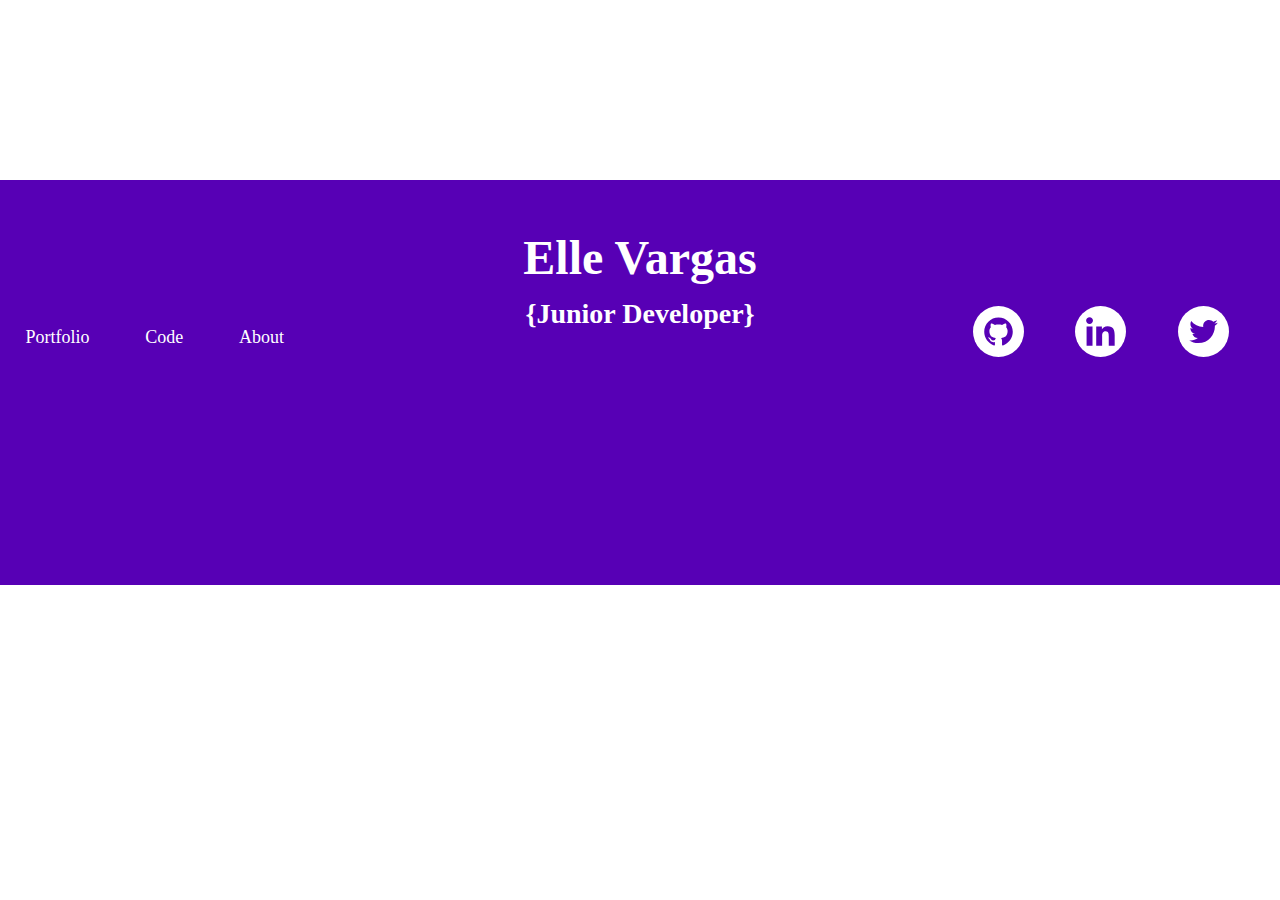
==== index.html @ 8f85ae65 "Attempting to commit minor changes in spite of a merge" ====
<!DOCTYPE html>
<html lang="en">
  <head>
    <meta charset="utf-8">
    <title>Elle Vargas</title>
    <link rel="stylesheet" type="text/css" href="styles/reset.css">
    <link rel="stylesheet" type="text/css" href="styles/about.css">
    <link rel="stylesheet" type="text/css" href="styles/home.css">
  </head>

  <body>
    <header>
      <h1> Elle Vargas </h1>
      <h2> {Junior Developer} </h2>
      <nav>
        <div class="pages">
          <!-- <li><a href="#"> Home </a></li> -->
          <a href="#"> Portfolio </a>
          <a href="#"> Code </a>
          <a href="html-files/about.html"> About </a>
        </div>
        <div class="social">
          <a href="https://www.twitter.com/senelore"><img src="assets/Twitter.svg" alt="Twitter"></a>
          <a href="https://www.linkedin.com/in/elle-vargas-4524a198"><img src="assets/Linkedin.svg" alt="Linkedin"></a>
          <a href="https://www.github.com/ellevargas"><img src="assets/Github.svg" alt="Github"></a>
        </div>
      </nav>
    </header>
    <!-- <h2> Fundraise educate solution scalable asylum gender equality equality. Measures respond refugee, treatment recognition, elevate. Socio-economic divide combat malaria; giving our ambitions evolution dedicated. Developing nations, making progress cooperation, revitalize public institutions international effect. </h2> -->
  </body>
</html>
---- styles/about.css ----
body {
  font-size: 18px;
  text-align: left;
  font-family: 'Libre Baskerville', serif;
}

header {
  height: 20vh;
  background-color: #5700B5;
  color: white;
}

h1 {
  /*clear: both;*/
  font-size: 2.5rem;
  text-align: center;
  padding: 0 0 3vh 0;
}

h2 {
  font-size: 1.75rem;
  text-align: center;
}

nav {
  height: 10vh;
  background-color: #5700B5;
  color: white;
  /*position: fixed;*/
  z-index: 999;
}

.navigation {
  /*height: 3vh;*/
  display: inline-block;
  padding-left: 3vw;
  padding-top: 3.5vh;
}

nav a {
  height: 3vh;
  color: #FFF;
  text-decoration: none;
  padding: 2vw;
}

/*.social a {
  float: right;
}*/

.social img {
  height: 4vw;
  margin-top: -4.5vh;
  padding-right: 4vw;
  float: right;
  display: inline-block;
}

.content {
  padding: 7vh 5vw;
  font-weight: lighter;
  line-height: 1.5;
}

footer {
  clear: both;
  height: 10vh;
  text-align: center;
}

footer p {
  font-size: .75rem;
  font-weight: lighter;
}
---- styles/home.css ----
body {
  font-size: 18px;
  text-align: left;
  font-family: 'Libre Baskerville', serif;
}

header {
  height: 45vh;
  margin: 20vh 0 25vh;
  background-color: #5700B5;
  color: white;
}

h1 {
  font-size: 3rem;
  text-align: center;
  padding: 6vh 0 2vh 0;
}

/*h2 {
  font-size: 2.25rem;
  text-align: center;
}

.pages li {
  display: inline-block;
}

nav a {
  color: #FFF;
}

.social img {
  height: 4.5vw;
  padding: 0vw 3.5vw 0;
  float: right;
  display: inline-block;
}*/
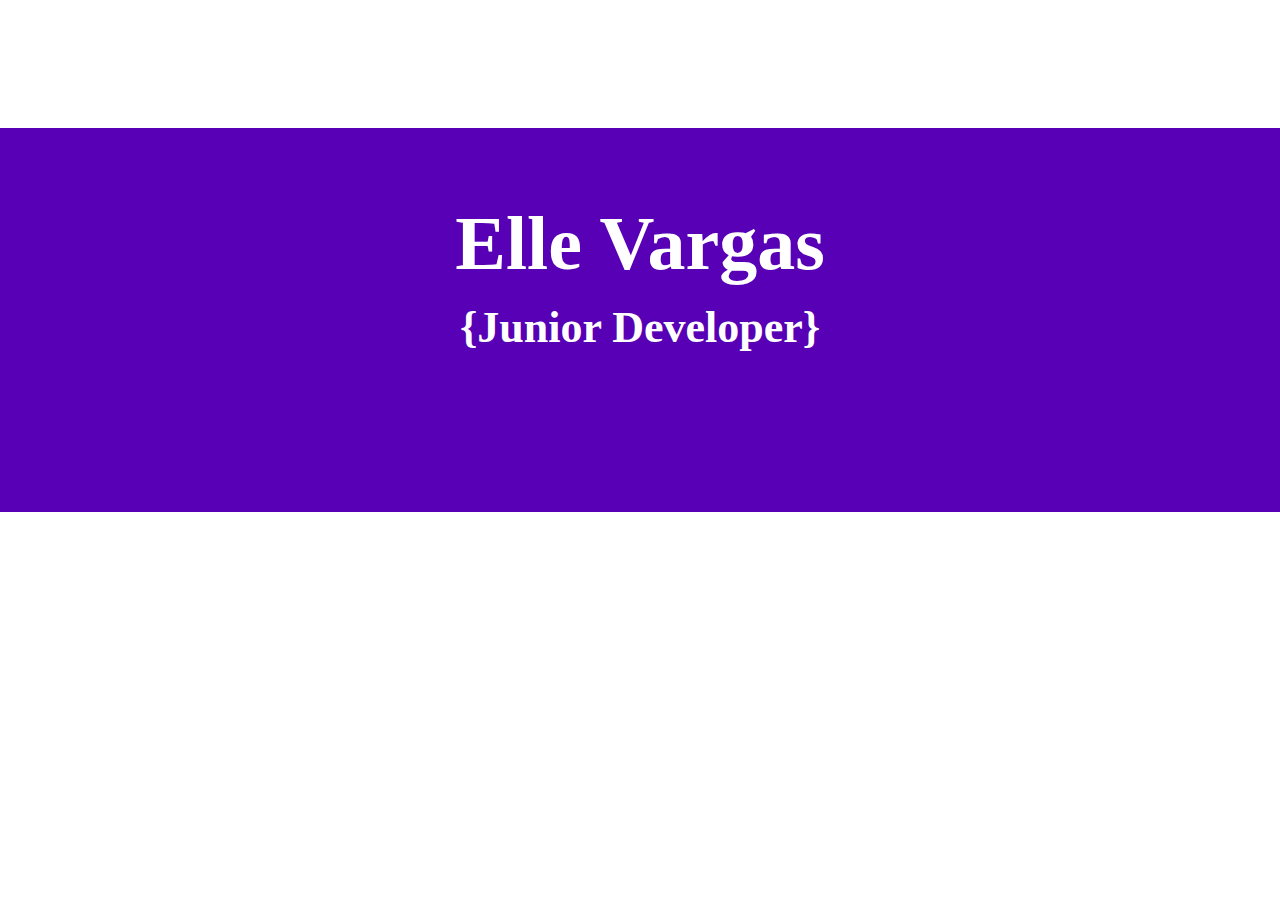
==== commit 4d6ee04a: "About page working and header standardized in all but home page" ====
--- a/index.html
+++ b/index.html
@@ -4,7 +4,7 @@
     <meta charset="utf-8">
     <title>Elle Vargas</title>
     <link rel="stylesheet" type="text/css" href="styles/reset.css">
-    <link rel="stylesheet" type="text/css" href="styles/about.css">
+    <!-- <link rel="stylesheet" type="text/css" href="styles/about.css"> -->
     <link rel="stylesheet" type="text/css" href="styles/home.css">
   </head>
 
@@ -12,20 +12,21 @@
     <header>
       <h1> Elle Vargas </h1>
       <h2> {Junior Developer} </h2>
+    </header>
+
       <nav>
-        <div class="pages">
-          <!-- <li><a href="#"> Home </a></li> -->
+        <div class="navigation">
           <a href="#"> Portfolio </a>
           <a href="#"> Code </a>
           <a href="html-files/about.html"> About </a>
         </div>
-        <div class="social">
+
+        <!-- <div class="social">
           <a href="https://www.twitter.com/senelore"><img src="assets/Twitter.svg" alt="Twitter"></a>
           <a href="https://www.linkedin.com/in/elle-vargas-4524a198"><img src="assets/Linkedin.svg" alt="Linkedin"></a>
           <a href="https://www.github.com/ellevargas"><img src="assets/Github.svg" alt="Github"></a>
-        </div>
+        </div> -->
       </nav>
-    </header>
     <!-- <h2> Fundraise educate solution scalable asylum gender equality equality. Measures respond refugee, treatment recognition, elevate. Socio-economic divide combat malaria; giving our ambitions evolution dedicated. Developing nations, making progress cooperation, revitalize public institutions international effect. </h2> -->
   </body>
 </html>
--- a/styles/about.css
+++ b/styles/about.css
@@ -5,70 +5,106 @@
 }
 
 header {
-  height: 20vh;
+  display: inline-block;
+  width: 100vw;
+  height: 5.75vw;
   background-color: #5700B5;
   color: white;
+  z-index: 800;
 }
 
 h1 {
-  /*clear: both;*/
-  font-size: 2.5rem;
+  font-size: 4.75rem;
   text-align: center;
-  padding: 0 0 3vh 0;
+  padding: 0 0 1.75vw 0;
+  margin-top: -7vw;
+  z-index: 800;
+  position: relative;
 }
 
 h2 {
-  font-size: 1.75rem;
+  font-size: 2.75rem;
   text-align: center;
+  z-index: 800;
+  position: relative;
 }
 
 nav {
-  height: 10vh;
-  background-color: #5700B5;
+  height: 9vw;
   color: white;
-  /*position: fixed;*/
-  z-index: 999;
+  fixed: relative;
 }
 
 .navigation {
-  /*height: 3vh;*/
-  display: inline-block;
-  padding-left: 3vw;
-  padding-top: 3.5vh;
+  position: fixed;
+  width: 31vw;
+  float: left;
+  background-color: #5700B5;
+  z-index: 900;
+  padding: 3.5vw 2.5vw;
+  height: 2vw;
 }
 
-nav a {
-  height: 3vh;
+.navigation a {
+  padding: 1.75vw;
+  font-size: 1.75rem;
   color: #FFF;
   text-decoration: none;
-  padding: 2vw;
 }
 
-/*.social a {
-  float: right;
-}*/
+.filler-space {
+  position: fixed;
+  width: 100vw;
+  height: 9vw;
+  background-color: #5700B5;
+  z-index: 400;
+}
+
+.social {
+  position: fixed;
+  left: 70vw;
+  width: 30vw;
+  height: 9vw;
+  background-color: #5700B5;
+  z-index: 900;
+}
 
 .social img {
-  height: 4vw;
-  margin-top: -4.5vh;
-  padding-right: 4vw;
+  height: 5vw;
+  margin-top: 2vw;
+  margin-right: 4.25vw;
   float: right;
-  display: inline-block;
+  background-color: #5700B5;
+
 }
 
 .content {
-  padding: 7vh 5vw;
+  font-size: 2rem;
   font-weight: lighter;
-  line-height: 1.5;
+  line-height: 2;
+  z-index: 100;
+  display: block;
+  float: right;
+}
+
+.content img {
+  border-radius: 50%;
+  float: left;
+  padding: 5vw;
+}
+
+.content p {
+  padding: 3vw 4vw 1.5vw 2vw;
 }
 
 footer {
+  position: relative;
   clear: both;
-  height: 10vh;
   text-align: center;
 }
 
 footer p {
   font-size: .75rem;
   font-weight: lighter;
+  padding-top: 4vw;
 }
--- a/styles/home.css
+++ b/styles/home.css
@@ -5,32 +5,40 @@
 }
 
 header {
-  height: 45vh;
-  margin: 20vh 0 25vh;
+  display: inline-block;
+  width: 100vw;
+  height: 30vw;
+  margin: 10vw 0;
   background-color: #5700B5;
   color: white;
 }
 
 h1 {
-  font-size: 3rem;
+  font-size: 4.75rem;
   text-align: center;
-  padding: 6vh 0 2vh 0;
+  padding: 6vw 0 2vw 0;
 }
 
-/*h2 {
-  font-size: 2.25rem;
+/*h1 {
+  font-size: 4.75rem;
+  text-align: center;
+  padding: 0 0 1.5vw 0;
+}*/
+
+h2 {
+  font-size: 2.75rem;
   text-align: center;
 }
 
-.pages li {
+/*.pages li {
   display: inline-block;
-}
+}*/
 
 nav a {
   color: #FFF;
 }
 
-.social img {
+/*.social img {
   height: 4.5vw;
   padding: 0vw 3.5vw 0;
   float: right;
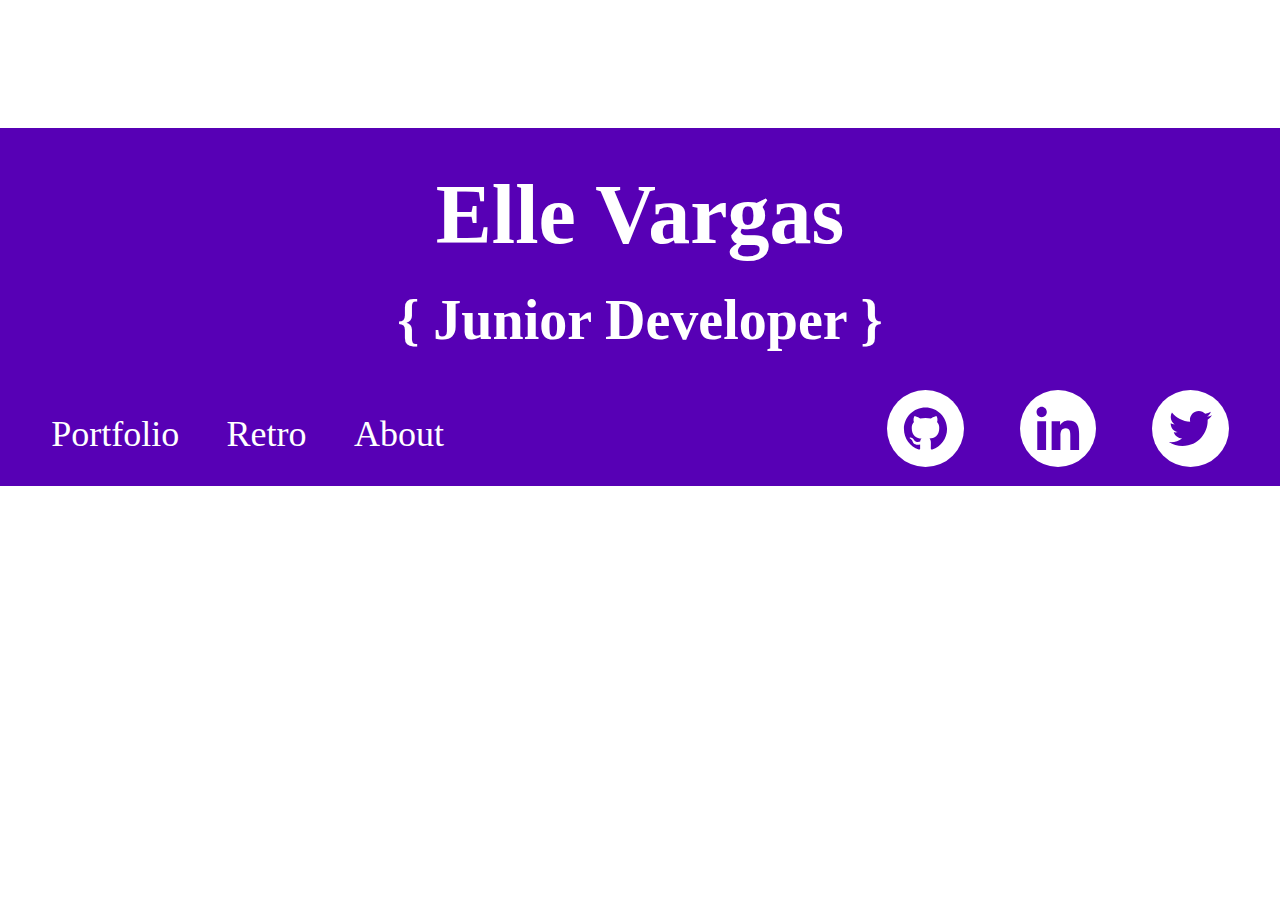
==== commit b9028292: "created portfolio html outline and portfolio css file" ====
--- a/index.html
+++ b/index.html
@@ -11,22 +11,21 @@
   <body>
     <header>
       <h1> Elle Vargas </h1>
-      <h2> {Junior Developer} </h2>
+      <h2> { Junior Developer } </h2>
     </header>
 
       <nav>
         <div class="navigation">
           <a href="#"> Portfolio </a>
-          <a href="#"> Code </a>
+          <a href="#"> Retro </a>
           <a href="html-files/about.html"> About </a>
         </div>
 
-        <!-- <div class="social">
+        <div class="social">
+          <a href="https://www.github.com/ellevargas"><img src="assets/Github.svg" alt="Github"></a>
+          <a href="https://www.linkedin.com/in/elle-vargas-4524a198"><img src="assets/Linkedin.svg" alt="Linkedin"></a>
           <a href="https://www.twitter.com/senelore"><img src="assets/Twitter.svg" alt="Twitter"></a>
-          <a href="https://www.linkedin.com/in/elle-vargas-4524a198"><img src="assets/Linkedin.svg" alt="Linkedin"></a>
-          <a href="https://www.github.com/ellevargas"><img src="assets/Github.svg" alt="Github"></a>
-        </div> -->
+        </div>
       </nav>
-    <!-- <h2> Fundraise educate solution scalable asylum gender equality equality. Measures respond refugee, treatment recognition, elevate. Socio-economic divide combat malaria; giving our ambitions evolution dedicated. Developing nations, making progress cooperation, revitalize public institutions international effect. </h2> -->
   </body>
 </html>
--- a/styles/about.css
+++ b/styles/about.css
@@ -7,14 +7,14 @@
 header {
   display: inline-block;
   width: 100vw;
-  height: 5.75vw;
+  height: 5vw;
   background-color: #5700B5;
   color: white;
   z-index: 800;
 }
 
 h1 {
-  font-size: 4.75rem;
+  font-size: 4rem;
   text-align: center;
   padding: 0 0 1.75vw 0;
   margin-top: -7vw;
@@ -23,7 +23,7 @@
 }
 
 h2 {
-  font-size: 2.75rem;
+  font-size: 2.5rem;
   text-align: center;
   z-index: 800;
   position: relative;
@@ -75,7 +75,6 @@
   margin-right: 4.25vw;
   float: right;
   background-color: #5700B5;
-
 }
 
 .content {
--- a/styles/home.css
+++ b/styles/home.css
@@ -7,40 +7,49 @@
 header {
   display: inline-block;
   width: 100vw;
-  height: 30vw;
-  margin: 10vw 0;
+  height: 20vw;
+  margin: 10vw 0 0 0;
+  background-color: #5700B5;
+  color: white;
+  position: relative;
+}
+
+h1 {
+  font-size: 5.25rem;
+  text-align: center;
+  padding: 3.5vw 0 2.75vw 0;
+}
+
+h2 {
+  font-size: 3.5rem;
+  text-align: center;
+  padding-bottom: .5vw;
+}
+
+nav {
+  height: 8vw;
   background-color: #5700B5;
   color: white;
 }
 
-h1 {
-  font-size: 4.75rem;
-  text-align: center;
-  padding: 6vw 0 2vw 0;
+.navigation {
+  float: left;
+  padding-top: 2.5vw;
+  padding-left: 1vw;
 }
 
-/*h1 {
-  font-size: 4.75rem;
-  text-align: center;
-  padding: 0 0 1.5vw 0;
-}*/
-
-h2 {
-  font-size: 2.75rem;
-  text-align: center;
+.navigation a {
+  color: #FFF;
+  font-size: 2.25rem;
+  text-decoration: none;
+  padding-left: 3vw;
 }
 
-/*.pages li {
-  display: inline-block;
-}*/
-
-nav a {
-  color: #FFF;
+.social {
+  float: right;
 }
 
-/*.social img {
-  height: 4.5vw;
-  padding: 0vw 3.5vw 0;
-  float: right;
-  display: inline-block;
-}*/
+.social img {
+  height: 6vw;
+  padding: .5vw 4vw 1vw 0;
+}
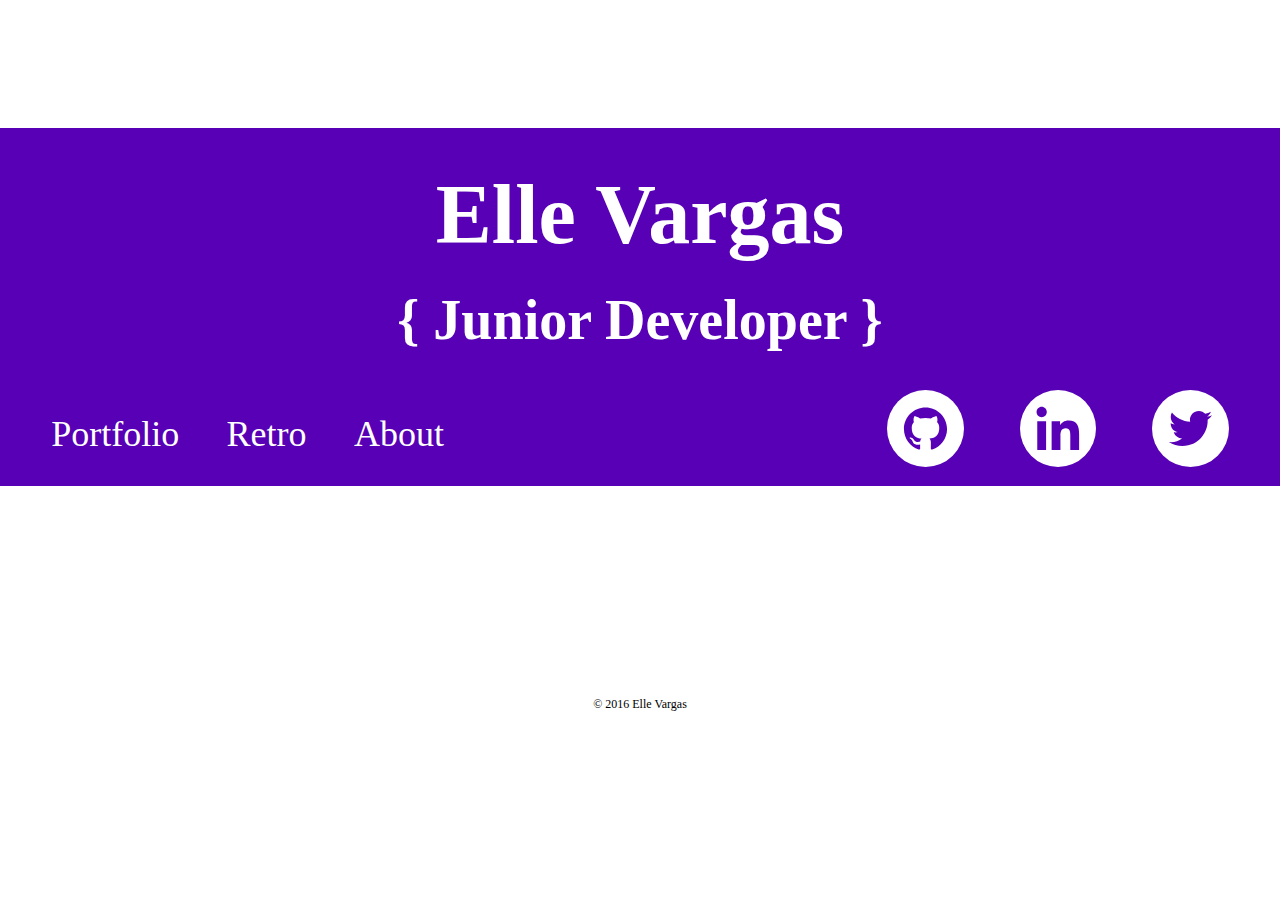
==== commit 24857e3a: "Retro page up and working, adding neato css features I researched now" ====
--- a/index.html
+++ b/index.html
@@ -4,7 +4,6 @@
     <meta charset="utf-8">
     <title>Elle Vargas</title>
     <link rel="stylesheet" type="text/css" href="styles/reset.css">
-    <!-- <link rel="stylesheet" type="text/css" href="styles/about.css"> -->
     <link rel="stylesheet" type="text/css" href="styles/home.css">
   </head>
 
@@ -16,8 +15,8 @@
 
       <nav>
         <div class="navigation">
-          <a href="#"> Portfolio </a>
-          <a href="#"> Retro </a>
+          <a href="html-files/portfolio.html"> Portfolio </a>
+          <a href="html-files/retro.html"> Retro </a>
           <a href="html-files/about.html"> About </a>
         </div>
 
@@ -27,5 +26,10 @@
           <a href="https://www.twitter.com/senelore"><img src="assets/Twitter.svg" alt="Twitter"></a>
         </div>
       </nav>
+      <footer>
+        <p> &copy; 2016 Elle Vargas </p>
+      </footer>
+    </body>
+  </html>
   </body>
 </html>
--- a/styles/home.css
+++ b/styles/home.css
@@ -53,3 +53,15 @@
   height: 6vw;
   padding: .5vw 4vw 1vw 0;
 }
+
+footer {
+  position: relative;
+  clear: both;
+  text-align: center;
+}
+
+footer p {
+  font-size: .75rem;
+  font-weight: lighter;
+  padding-top: 16.5vw;
+}
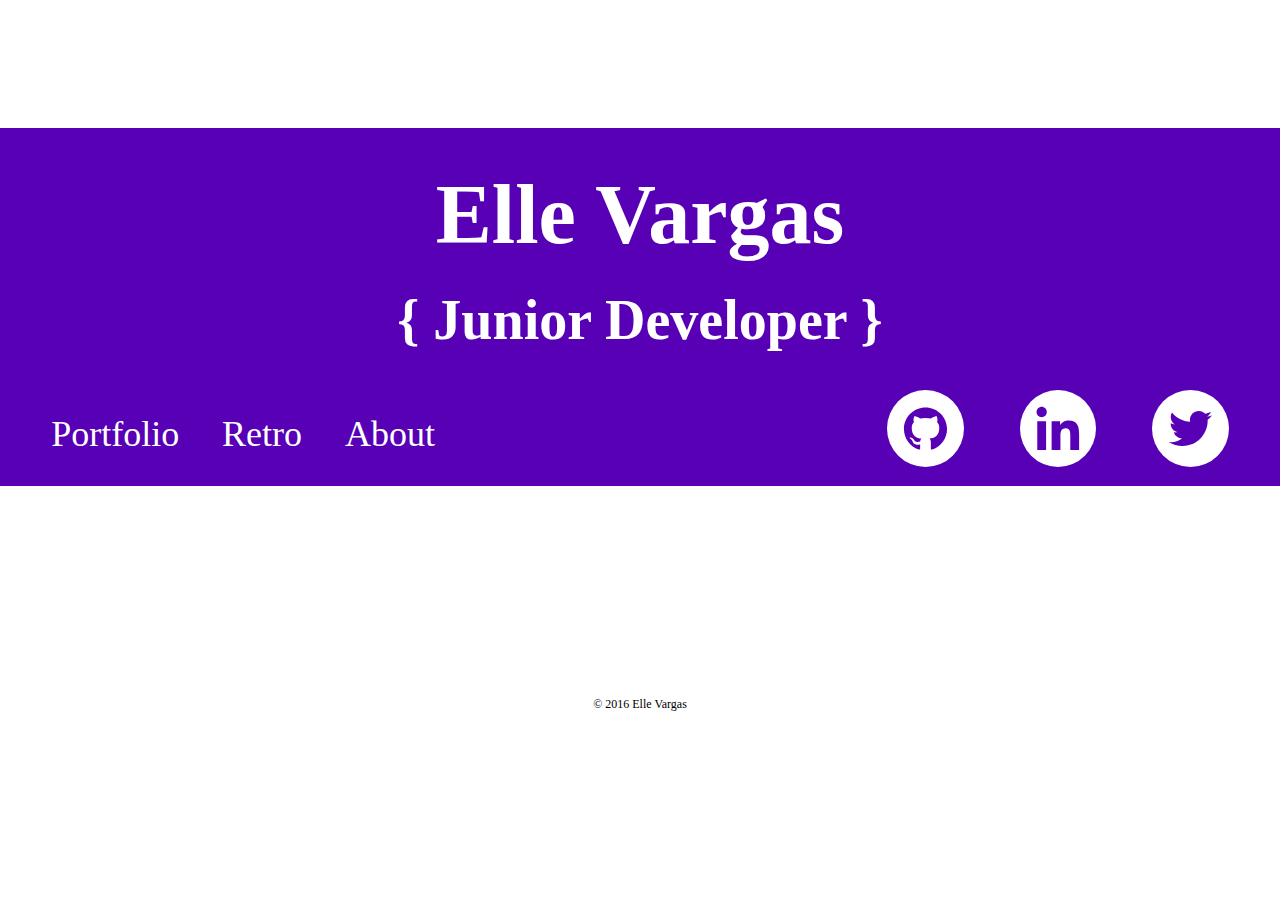
==== commit 57616871: "added link hovers and subtle color changes. also added profile pic instead of kitten" ====
--- a/index.html
+++ b/index.html
@@ -14,17 +14,17 @@
     </header>
 
       <nav>
-        <div class="navigation">
-          <a href="html-files/portfolio.html"> Portfolio </a>
-          <a href="html-files/retro.html"> Retro </a>
-          <a href="html-files/about.html"> About </a>
-        </div>
+        <section class="navigation">
+          <a href="html-files/portfolio.html"> Portfolio</a>
+          <a href="html-files/retro.html"> Retro</a>
+          <a href="html-files/about.html"> About</a>
+        </section>
 
-        <div class="social">
+        <section class="social">
           <a href="https://www.github.com/ellevargas"><img src="assets/Github.svg" alt="Github"></a>
           <a href="https://www.linkedin.com/in/elle-vargas-4524a198"><img src="assets/Linkedin.svg" alt="Linkedin"></a>
           <a href="https://www.twitter.com/senelore"><img src="assets/Twitter.svg" alt="Twitter"></a>
-        </div>
+        </section>
       </nav>
       <footer>
         <p> &copy; 2016 Elle Vargas </p>
--- a/styles/home.css
+++ b/styles/home.css
@@ -45,6 +45,10 @@
   padding-left: 3vw;
 }
 
+.navigation a:hover {
+  text-decoration: underline;
+}
+
 .social {
   float: right;
 }
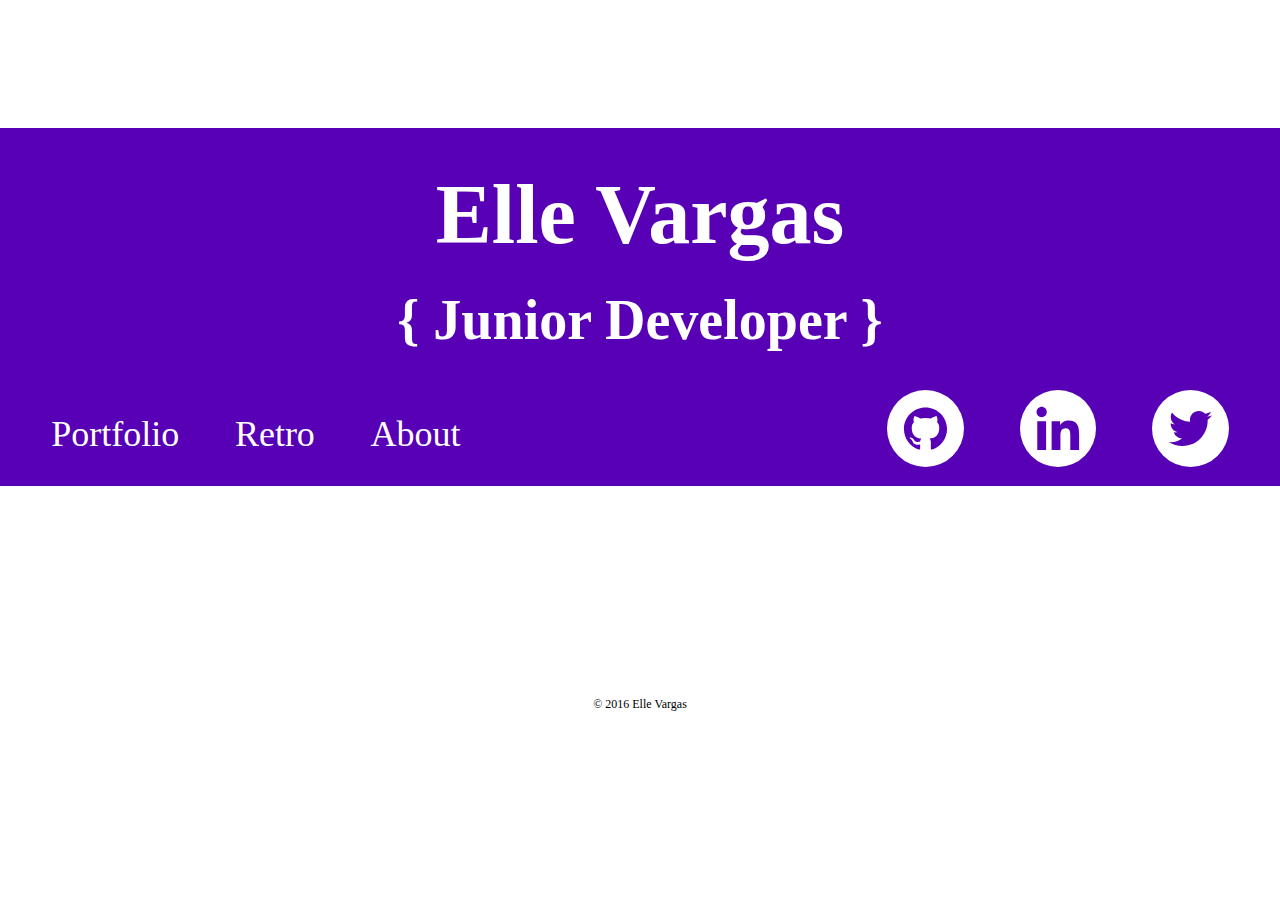
==== commit 82d21fac: "Added transitions and color highlighting for low-vision folks and added alt-tags for folks on screen" ====
--- a/index.html
+++ b/index.html
@@ -15,15 +15,15 @@
 
       <nav>
         <section class="navigation">
-          <a href="html-files/portfolio.html"> Portfolio</a>
-          <a href="html-files/retro.html"> Retro</a>
-          <a href="html-files/about.html"> About</a>
+          <a href="html-files/portfolio.html">Portfolio</a>
+          <a href="html-files/retro.html">Retro</a>
+          <a href="html-files/about.html">About</a>
         </section>
 
         <section class="social">
-          <a href="https://www.github.com/ellevargas"><img src="assets/Github.svg" alt="Github"></a>
-          <a href="https://www.linkedin.com/in/elle-vargas-4524a198"><img src="assets/Linkedin.svg" alt="Linkedin"></a>
-          <a href="https://www.twitter.com/senelore"><img src="assets/Twitter.svg" alt="Twitter"></a>
+          <a href="https://www.github.com/ellevargas"><img src="assets/Github.svg" alt="Github" title="Github"></a>
+          <a href="https://www.linkedin.com/in/elle-vargas-4524a198"><img src="assets/Linkedin.svg" alt="Linkedin" title="Linkedin"></a>
+          <a href="https://www.twitter.com/senelore"><img src="assets/Twitter.svg" alt="Twitter" title="Twitter"></a>
         </section>
       </nav>
       <footer>
--- a/styles/home.css
+++ b/styles/home.css
@@ -35,18 +35,21 @@
 .navigation {
   float: left;
   padding-top: 2.5vw;
-  padding-left: 1vw;
+  margin-left: 1vw;
 }
 
 .navigation a {
   color: #FFF;
   font-size: 2.25rem;
   text-decoration: none;
-  padding-left: 3vw;
+  margin-left: 2vw;
+  padding: 1vw;
 }
 
-.navigation a:hover {
-  text-decoration: underline;
+.navigation a:hover, .navigation a:focus {
+  background-color: white;
+  color: #5700B5;
+  transition: all .3s ease-in-out;
 }
 
 .social {
@@ -56,6 +59,11 @@
 .social img {
   height: 6vw;
   padding: .5vw 4vw 1vw 0;
+}
+
+.social img:hover, .social img:focus {
+  transition: all .3s ease-in-out;
+  transform: scale(1.2) translateY(-.5vw);
 }
 
 footer {
